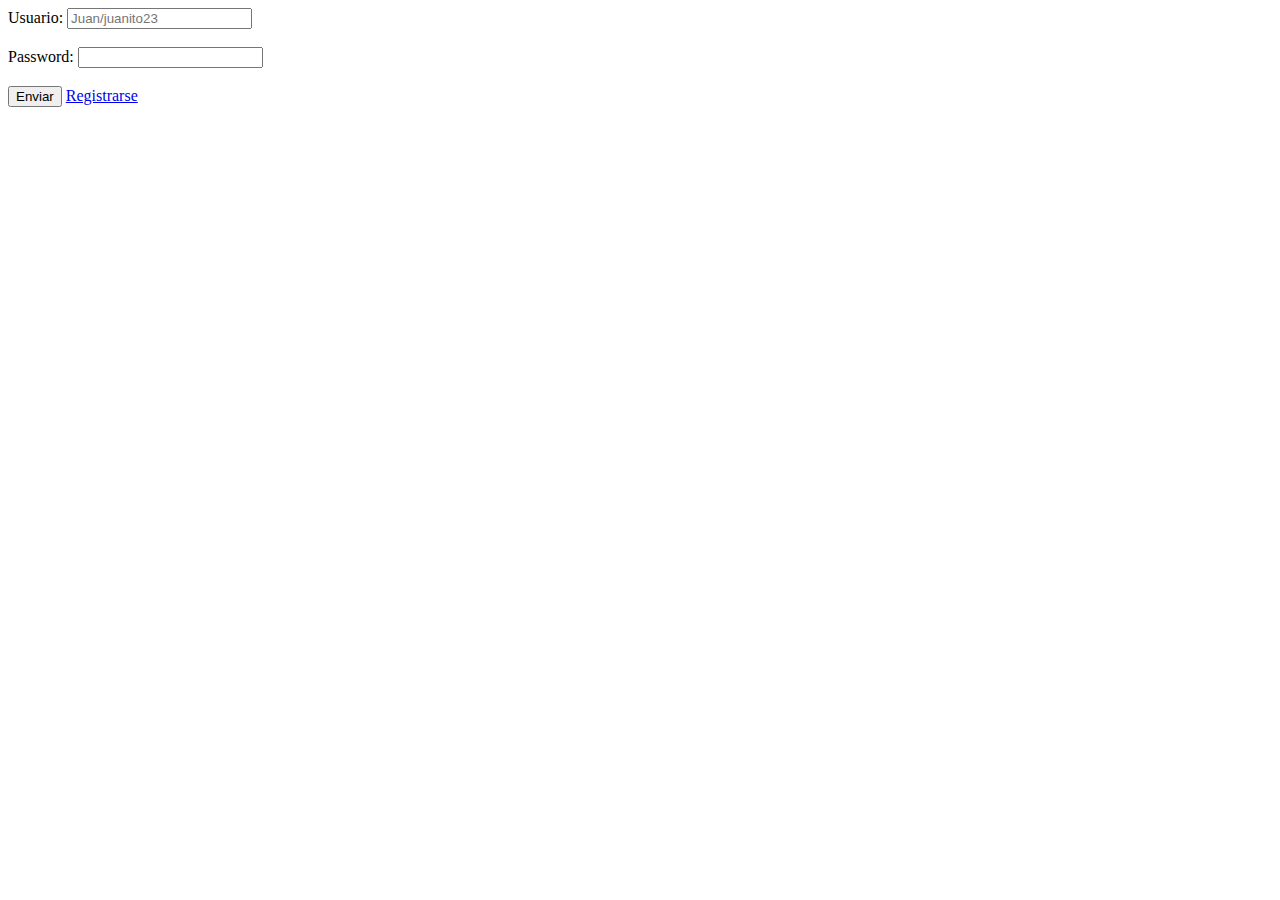
==== 2DAW/2_EV/BBDD/login/index.html @ ea7f25e6 "casi termino login" ====
<!DOCTYPE html>
<html lang="es">
  <head>
    <meta charset="UTF-8">
    <meta name="viewport" content="width=device-width, initial-scale=1.0">
    <title>Login</title>
  </head>
  <body>
    <form id="formulario" name="formulario" method="post">
      <label for="usuario">Usuario: </label>
        <input type="text" name="usuario" placeholder="Juan/juanito23"><br><br>
      <label for="password">Password: </label>
        <input type="text" name="password"><br><br>
      <button type="button" id="submitBtn">Enviar</button>
      <a type="button" href="./registro.html">Registrarse</a>
    </form>
    <script src="./frontend/login.js"></script>
  </body>
</html>
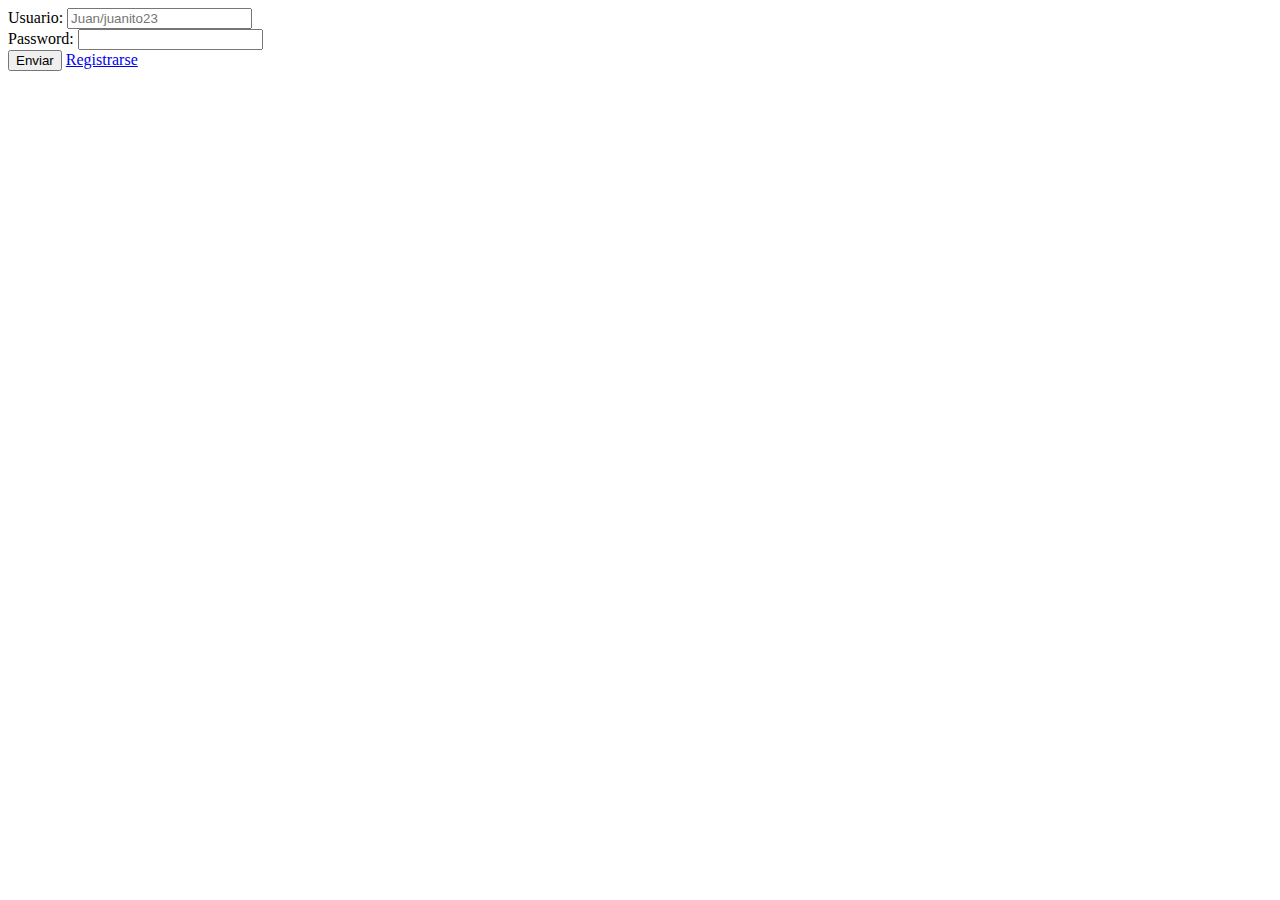
==== commit b8e52f7f: "bs5 para index y registro" ====
--- a/2DAW/2_EV/BBDD/login/index.html
+++ b/2DAW/2_EV/BBDD/login/index.html
@@ -1,19 +1,27 @@
 <!DOCTYPE html>
 <html lang="es">
   <head>
+    <link href="https://cdn.jsdelivr.net/npm/bootstrap@5.1.3/dist/css/bootstrap.min.css" rel="stylesheet" integrity="sha384-1BmE4kWBq78iYhFldvKuhfTAU6auU8tT94WrHftjDbrCEXSU1oBoqyl2QvZ6jIW3" crossorigin="anonymous">
+    <script src="https://cdn.jsdelivr.net/npm/bootstrap@5.1.3/dist/js/bootstrap.bundle.min.js" integrity="sha384-ka7Sk0Gln4gmtz2MlQnikT1wXgYsOg+OMhuP+IlRH9sENBO0LRn5q+8nbTov4+1p" crossorigin="anonymous"></script>
     <meta charset="UTF-8">
     <meta name="viewport" content="width=device-width, initial-scale=1.0">
     <title>Login</title>
   </head>
-  <body>
-    <form id="formulario" name="formulario" method="post">
-      <label for="usuario">Usuario: </label>
-        <input type="text" name="usuario" placeholder="Juan/juanito23"><br><br>
-      <label for="password">Password: </label>
-        <input type="text" name="password"><br><br>
-      <button type="button" id="submitBtn">Enviar</button>
-      <a type="button" href="./registro.html">Registrarse</a>
-    </form>
+  <body class="bg-dark text-light">
+    <div class="container mt-5">
+      <form id="formulario" name="formulario" method="post" class="col-md-6 offset-md-3">
+        <div class="mb-3">
+          <label for="usuario" class="form-label">Usuario:</label>
+          <input type="text" class="form-control" name="usuario" placeholder="Juan/juanito23">
+        </div>
+        <div class="mb-3">
+          <label for="password" class="form-label">Password:</label>
+          <input type="password" class="form-control" name="password">
+        </div>
+        <button type="button" class="btn btn-primary" id="submitBtn">Enviar</button>
+        <a class="btn btn-primary" href="./registro.html">Registrarse</a>
+      </form>
+    </div>
     <script src="./frontend/login.js"></script>
   </body>
 </html>
